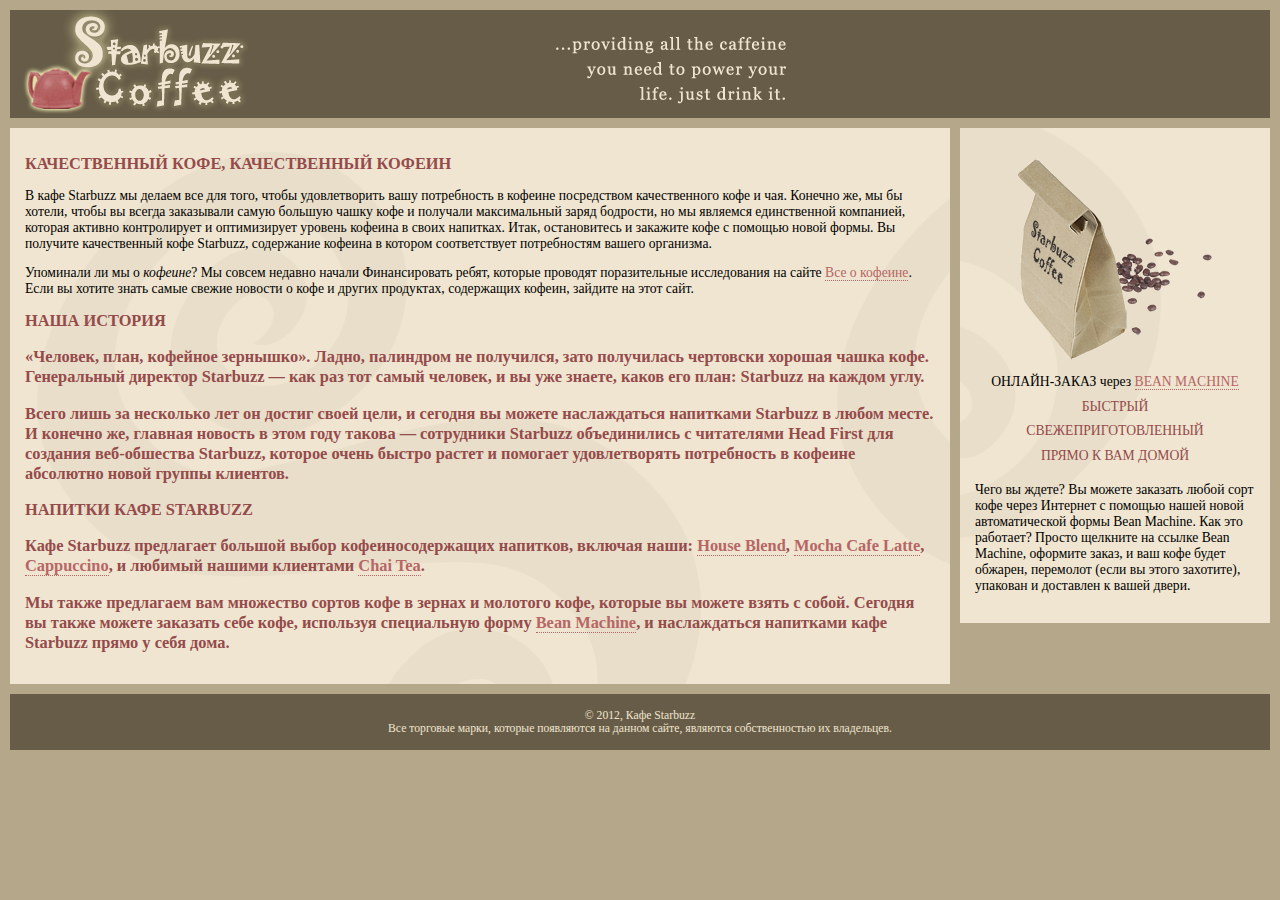
==== task_11/starbuzz/index.html @ eb42982e "task_11" ====
<!DOCTYPE html>
<html>
  <head>
    <meta charset="utf-8">
    <title>Starbuzz Coffee</title>
    <link rel="stylesheet" type="text/css" href="starbuzz.css">
  </head> 

  <body>
    <div id="header">
      <img src="images/header.gif" alt="Starbuzz Coffee header image">
    </div>
	<div id="sidebar">
      <p class="beanheading">
        <img src="images/bag.gif" alt="Bean Machine bag">
        <br>
        ОНЛАЙН-ЗАКАЗ через 
        <a href="form.html">BEAN MACHINE</a>
        <br>
        <span class="slogan">
            БЫСТРЫЙ <br>
            СВЕЖЕПРИГОТОВЛЕННЫЙ <br>
            ПРЯМО К ВАМ ДОМОЙ <br>
        </span>
      </p>
      <p>
        Чего вы ждете? Вы можете заказать любой сорт кофе через Интернет с помощью нашей
		новой автоматической формы Bean Machine. Как это работает? Просто щелкните на ссылке
		Bean Machine, оформите заказ, и ваш кофе будет обжарен, перемолот (если вы этого
		захотите), упакован и доставлен к вашей двери.
      </p>
    </div>
    <div id="main">
      <h1>КАЧЕСТВЕННЫЙ КОФЕ, КАЧЕСТВЕННЫЙ КОФЕИН</h1>
      <p>
        В кафе Starbuzz мы делаем все для того, чтобы удовлетворить вашу потребность в кофеине
		посредством качественного кофе и чая. Конечно же, мы бы хотели, чтобы вы всегда заказывали
		самую большую чашку кофе и получали максимальный заряд бодрости, но мы являемся единственной
		компанией, которая активно контролирует и оптимизирует уровень кофеина в своих напитках.
		Итак, остановитесь и закажите кофе с помощью новой формы. Вы получите качественный кофе
		Starbuzz, содержание кофеина в котором соответствует потребностям вашего организма.
      </p>
      <p>
        Упоминали ли мы о <em>кофеине</em>? Мы совсем недавно начали Финансировать ребят, которые
		проводят поразительные исследования на сайте <a href="http://buzz.wickedlysmart.com"
		title="Все самое интересное о кофеине">Все о кофеине</a>.
		Если вы хотите знать самые свежие новости о кофе и других продуктах, содержащих кофеин,
		зайдите на этот сайт.
      </p>
      <h1>НАША ИСТОРИЯ</</h1>
      <p>
        «Человек, план, кофейное зернышко». Ладно, палиндром не получился, зато получилась
		чертовски хорошая чашка кофе. Генеральный директор Starbuzz — как раз тот самый человек,
		и вы уже знаете, каков его план: Starbuzz на каждом углу.
      </p> 
      <p>Всего лишь за несколько лет он достиг своей цели, и сегодня вы можете наслаждаться
		напитками Starbuzz в любом месте. И конечно же, главная новость в этом году такова —
		сотрудники Starbuzz объединились с читателями Head First для создания веб-обшества
		Starbuzz, которое очень быстро растет и помогает удовлетворять потребность в кофеине
		абсолютно новой группы клиентов. 
      </p>
      <h1>НАПИТКИ КАФЕ STARBUZZ</</h1>
      <p>
		Кафе Starbuzz предлагает большой выбор кофеиносодержащих напитков, включая наши:
        <a href="beverages.html#house" title="House Blend">House Blend</a>,
        <a href="beverages.html#mocha" title="Mocha Cafe Latte">Mocha Cafe Latte</a>, 
        <a href="beverages.html#cappuccino" title="Cappuccino">Cappuccino</a>,
        и любимый нашими клиентами 
        <a href="beverages.html#chai" title="Chai Tea">Chai Tea</a>.
      </p>
      <p>
        Мы также предлагаем вам множество сортов кофе в зернах и молотого кофе,
		которые вы можете взять с собой. Сегодня вы также можете заказать себе кофе,
		используя специальную форму <a href="form.html" title="The Bean Machine">
		Bean Machine</a>, и наслаждаться напитками кафе Starbuzz прямо у себя дома.
      </p>
    </div>

    

    <div id="footer">
      &copy; 2012, Кафе Starbuzz
      <br>
		Все торговые марки, которые появляются на данном сайте,
		являются собственностью их владельцев.
    </div>
  </body>
</html>
---- task_11/starbuzz/starbuzz.css ----
body { 
  background-color: #b5a789;
  font-family:      Georgia, "Times New Roman", Times, serif;
  font-size:        small;
  margin:           0px;
}

#header {
  background-color: #675c47;
  margin:           10px;
  height:           108px;
}

#main {
  background:       #efe5d0 url(images/background.gif) top left;
  font-size:        105%;
  padding:          15px;
  margin:           10px;
  margin: 			0px 330px 10px 10px;
}

#sidebar {
  background:       #efe5d0 url(images/background.gif) bottom right;
  font-size:        105%;
  padding:          15px;
  margin:           0px 10px 10px 10px;
  width:			280px;
  float:			right;
}

#footer {
  background-color: #675c47;
  color:            #efe5d0;
  text-align:       center;
  padding:          15px;
  margin:           10px;
  font-size:        90%;
  clear: 			right;
}

h1 {
  font-size:        120%;
  color:            #954b4b;
}

.slogan { color: #954b4b; }

.beanheading {
  text-align:       center;
  line-height:      1.8em;
}

a:link {
  color:            #b76666;
  text-decoration:  none;
  border-bottom:    thin dotted #b76666;
}
a:visited {
  color:            #675c47;
  text-decoration:  none;
  border-bottom:    thin dotted #675c47;
}
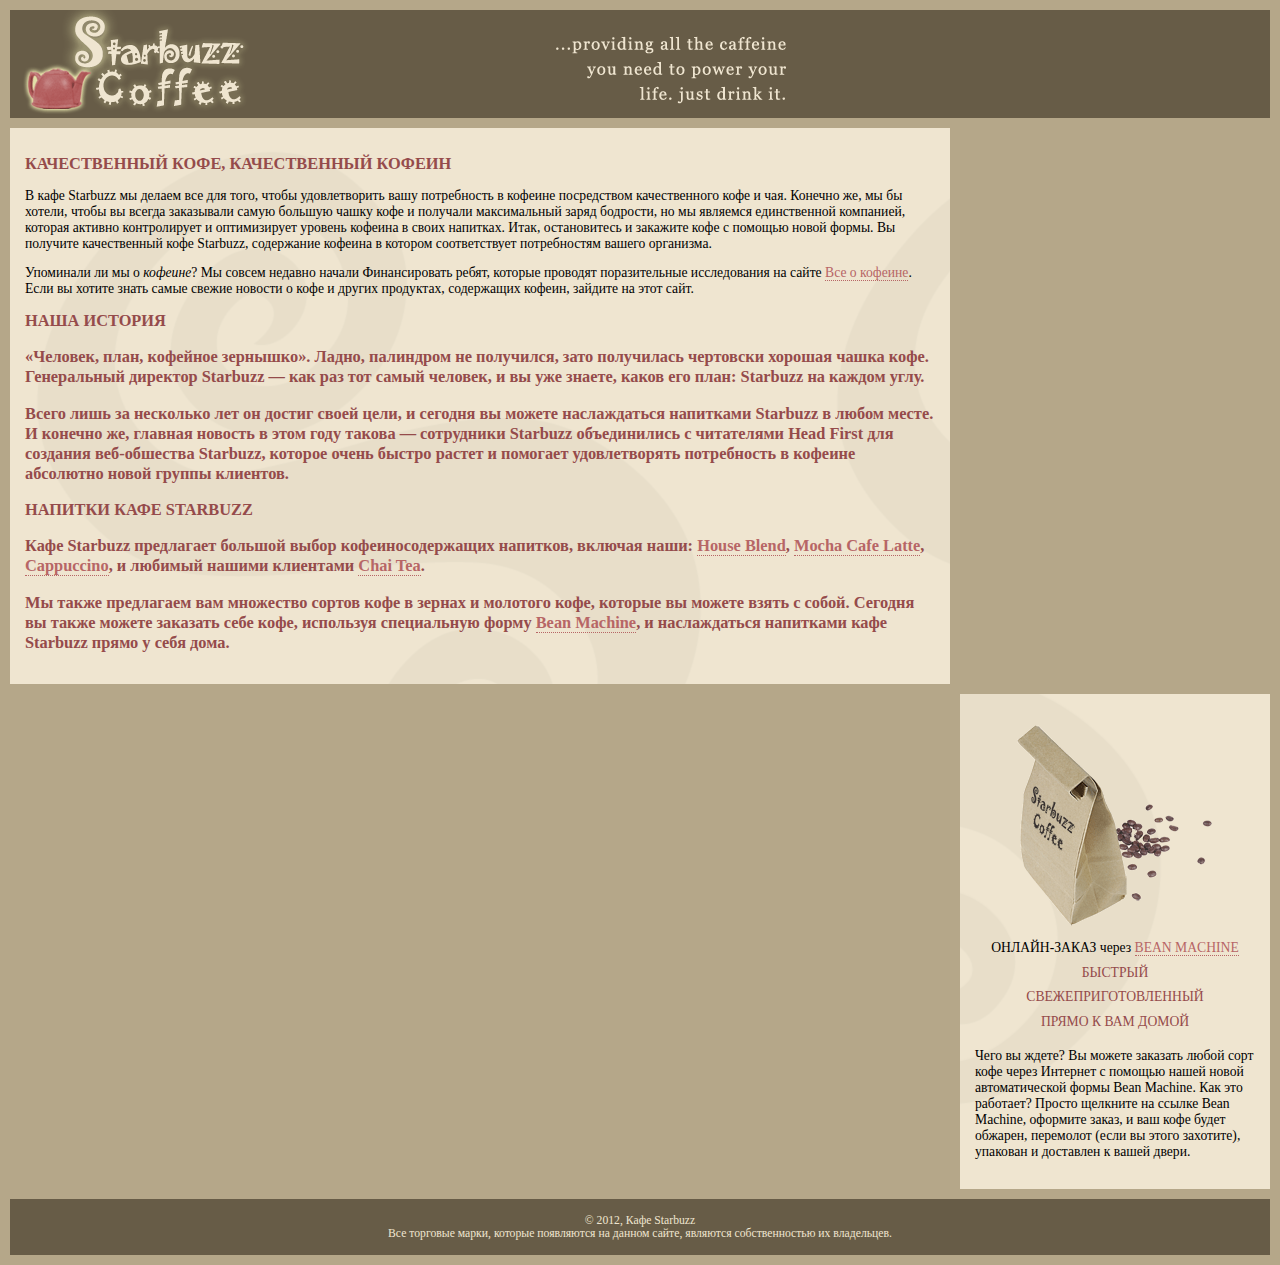
==== commit 38beaebd: "task_11_v.2" ====
--- a/task_11/starbuzz/index.html
+++ b/task_11/starbuzz/index.html
@@ -7,83 +7,85 @@
   </head> 
 
   <body>
-    <div id="header">
-      <img src="images/header.gif" alt="Starbuzz Coffee header image">
-    </div>
-	<div id="sidebar">
-      <p class="beanheading">
-        <img src="images/bag.gif" alt="Bean Machine bag">
-        <br>
-        ОНЛАЙН-ЗАКАЗ через 
-        <a href="form.html">BEAN MACHINE</a>
-        <br>
-        <span class="slogan">
-            БЫСТРЫЙ <br>
-            СВЕЖЕПРИГОТОВЛЕННЫЙ <br>
-            ПРЯМО К ВАМ ДОМОЙ <br>
-        </span>
-      </p>
-      <p>
-        Чего вы ждете? Вы можете заказать любой сорт кофе через Интернет с помощью нашей
-		новой автоматической формы Bean Machine. Как это работает? Просто щелкните на ссылке
-		Bean Machine, оформите заказ, и ваш кофе будет обжарен, перемолот (если вы этого
-		захотите), упакован и доставлен к вашей двери.
-      </p>
-    </div>
-    <div id="main">
-      <h1>КАЧЕСТВЕННЫЙ КОФЕ, КАЧЕСТВЕННЫЙ КОФЕИН</h1>
-      <p>
-        В кафе Starbuzz мы делаем все для того, чтобы удовлетворить вашу потребность в кофеине
-		посредством качественного кофе и чая. Конечно же, мы бы хотели, чтобы вы всегда заказывали
-		самую большую чашку кофе и получали максимальный заряд бодрости, но мы являемся единственной
-		компанией, которая активно контролирует и оптимизирует уровень кофеина в своих напитках.
-		Итак, остановитесь и закажите кофе с помощью новой формы. Вы получите качественный кофе
-		Starbuzz, содержание кофеина в котором соответствует потребностям вашего организма.
-      </p>
-      <p>
-        Упоминали ли мы о <em>кофеине</em>? Мы совсем недавно начали Финансировать ребят, которые
-		проводят поразительные исследования на сайте <a href="http://buzz.wickedlysmart.com"
-		title="Все самое интересное о кофеине">Все о кофеине</a>.
-		Если вы хотите знать самые свежие новости о кофе и других продуктах, содержащих кофеин,
-		зайдите на этот сайт.
-      </p>
-      <h1>НАША ИСТОРИЯ</</h1>
-      <p>
-        «Человек, план, кофейное зернышко». Ладно, палиндром не получился, зато получилась
-		чертовски хорошая чашка кофе. Генеральный директор Starbuzz — как раз тот самый человек,
-		и вы уже знаете, каков его план: Starbuzz на каждом углу.
-      </p> 
-      <p>Всего лишь за несколько лет он достиг своей цели, и сегодня вы можете наслаждаться
-		напитками Starbuzz в любом месте. И конечно же, главная новость в этом году такова —
-		сотрудники Starbuzz объединились с читателями Head First для создания веб-обшества
-		Starbuzz, которое очень быстро растет и помогает удовлетворять потребность в кофеине
-		абсолютно новой группы клиентов. 
-      </p>
-      <h1>НАПИТКИ КАФЕ STARBUZZ</</h1>
-      <p>
-		Кафе Starbuzz предлагает большой выбор кофеиносодержащих напитков, включая наши:
-        <a href="beverages.html#house" title="House Blend">House Blend</a>,
-        <a href="beverages.html#mocha" title="Mocha Cafe Latte">Mocha Cafe Latte</a>, 
-        <a href="beverages.html#cappuccino" title="Cappuccino">Cappuccino</a>,
-        и любимый нашими клиентами 
-        <a href="beverages.html#chai" title="Chai Tea">Chai Tea</a>.
-      </p>
-      <p>
-        Мы также предлагаем вам множество сортов кофе в зернах и молотого кофе,
-		которые вы можете взять с собой. Сегодня вы также можете заказать себе кофе,
-		используя специальную форму <a href="form.html" title="The Bean Machine">
-		Bean Machine</a>, и наслаждаться напитками кафе Starbuzz прямо у себя дома.
-      </p>
-    </div>
+	<div id="allcontent">
+		<div id="header">
+		  <img src="images/header.gif" alt="Starbuzz Coffee header image">
+		</div>
+		
+		<div id="main">
+		  <h1>КАЧЕСТВЕННЫЙ КОФЕ, КАЧЕСТВЕННЫЙ КОФЕИН</h1>
+		  <p>
+			В кафе Starbuzz мы делаем все для того, чтобы удовлетворить вашу потребность в кофеине
+			посредством качественного кофе и чая. Конечно же, мы бы хотели, чтобы вы всегда заказывали
+			самую большую чашку кофе и получали максимальный заряд бодрости, но мы являемся единственной
+			компанией, которая активно контролирует и оптимизирует уровень кофеина в своих напитках.
+			Итак, остановитесь и закажите кофе с помощью новой формы. Вы получите качественный кофе
+			Starbuzz, содержание кофеина в котором соответствует потребностям вашего организма.
+		  </p>
+		  <p>
+			Упоминали ли мы о <em>кофеине</em>? Мы совсем недавно начали Финансировать ребят, которые
+			проводят поразительные исследования на сайте <a href="http://buzz.wickedlysmart.com"
+			title="Все самое интересное о кофеине">Все о кофеине</a>.
+			Если вы хотите знать самые свежие новости о кофе и других продуктах, содержащих кофеин,
+			зайдите на этот сайт.
+		  </p>
+		  <h1>НАША ИСТОРИЯ</</h1>
+		  <p>
+			«Человек, план, кофейное зернышко». Ладно, палиндром не получился, зато получилась
+			чертовски хорошая чашка кофе. Генеральный директор Starbuzz — как раз тот самый человек,
+			и вы уже знаете, каков его план: Starbuzz на каждом углу.
+		  </p> 
+		  <p>Всего лишь за несколько лет он достиг своей цели, и сегодня вы можете наслаждаться
+			напитками Starbuzz в любом месте. И конечно же, главная новость в этом году такова —
+			сотрудники Starbuzz объединились с читателями Head First для создания веб-обшества
+			Starbuzz, которое очень быстро растет и помогает удовлетворять потребность в кофеине
+			абсолютно новой группы клиентов. 
+		  </p>
+		  <h1>НАПИТКИ КАФЕ STARBUZZ</</h1>
+		  <p>
+			Кафе Starbuzz предлагает большой выбор кофеиносодержащих напитков, включая наши:
+			<a href="beverages.html#house" title="House Blend">House Blend</a>,
+			<a href="beverages.html#mocha" title="Mocha Cafe Latte">Mocha Cafe Latte</a>, 
+			<a href="beverages.html#cappuccino" title="Cappuccino">Cappuccino</a>,
+			и любимый нашими клиентами 
+			<a href="beverages.html#chai" title="Chai Tea">Chai Tea</a>.
+		  </p>
+		  <p>
+			Мы также предлагаем вам множество сортов кофе в зернах и молотого кофе,
+			которые вы можете взять с собой. Сегодня вы также можете заказать себе кофе,
+			используя специальную форму <a href="form.html" title="The Bean Machine">
+			Bean Machine</a>, и наслаждаться напитками кафе Starbuzz прямо у себя дома.
+		  </p>
+		</div>
 
-    
+		<div id="sidebar">
+		  <p class="beanheading">
+			<img src="images/bag.gif" alt="Bean Machine bag">
+			<br>
+			ОНЛАЙН-ЗАКАЗ через 
+			<a href="form.html">BEAN MACHINE</a>
+			<br>
+			<span class="slogan">
+				БЫСТРЫЙ <br>
+				СВЕЖЕПРИГОТОВЛЕННЫЙ <br>
+				ПРЯМО К ВАМ ДОМОЙ <br>
+			</span>
+		  </p>
+		  <p>
+			Чего вы ждете? Вы можете заказать любой сорт кофе через Интернет с помощью нашей
+			новой автоматической формы Bean Machine. Как это работает? Просто щелкните на ссылке
+			Bean Machine, оформите заказ, и ваш кофе будет обжарен, перемолот (если вы этого
+			захотите), упакован и доставлен к вашей двери.
+		  </p>
+		</div>
 
-    <div id="footer">
-      &copy; 2012, Кафе Starbuzz
-      <br>
-		Все торговые марки, которые появляются на данном сайте,
-		являются собственностью их владельцев.
-    </div>
+		<div id="footer">
+		  &copy; 2012, Кафе Starbuzz
+		  <br>
+			Все торговые марки, которые появляются на данном сайте,
+			являются собственностью их владельцев.
+		</div>
+	</div>
   </body>
 </html>
 
